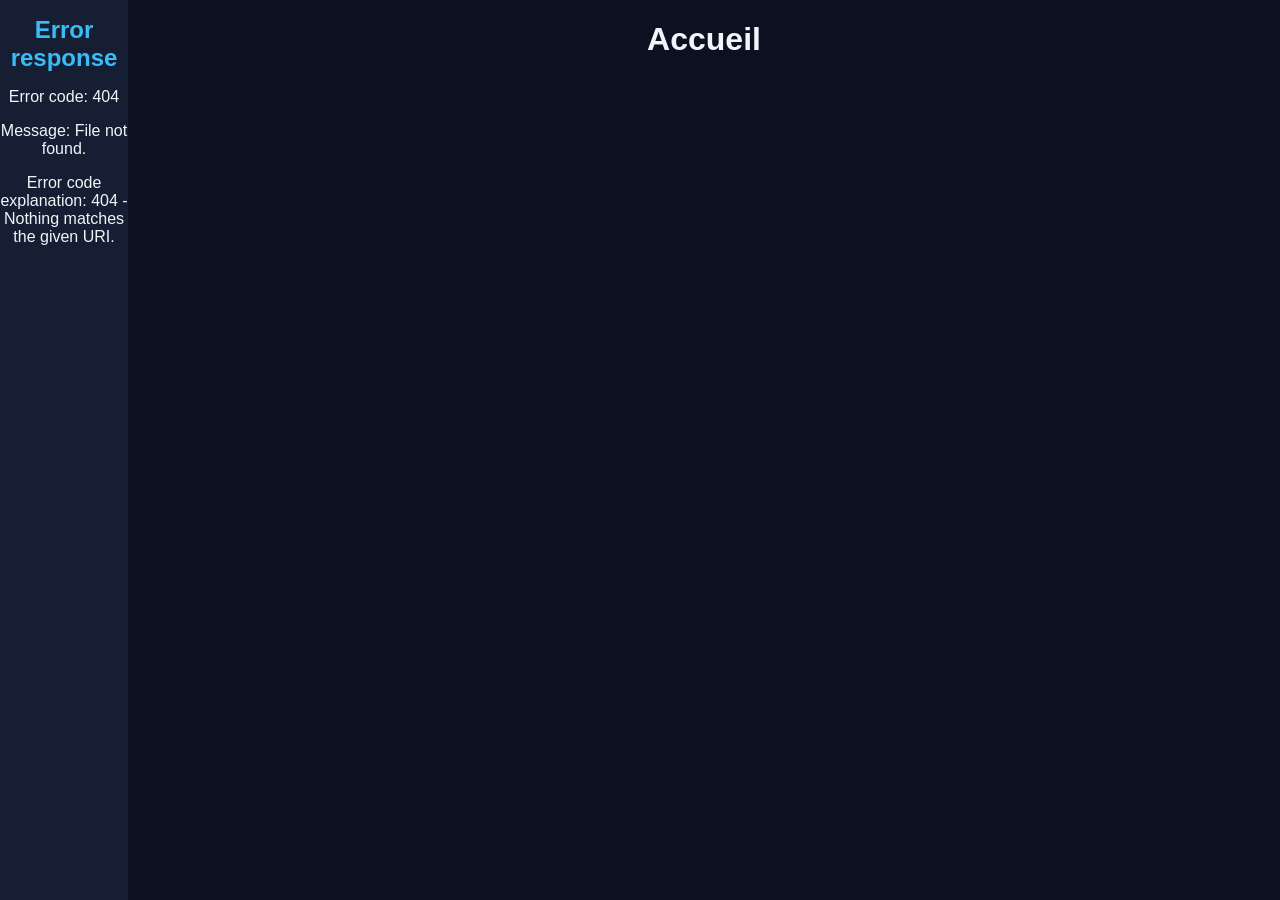
==== index.html @ 625a0e7c "ajout obj parser" ====
<!DOCTYPE html>
<html lang="fr">

<head>
    <meta charset="UTF-8">
    <meta name="viewport" content="width=device-width, initial-scale=1.0">
    <title>Portfolio</title>

    <link rel="stylesheet" href="style/style.css">
</head>

<body>
    <div class="grid-container">
        <!-- Menu -->
        <div id="menu-container" class="grid-menu text-center"></div>
        <div class="grid-body">
            <h1 class="text-center">Accueil</h1>
        </div>
    </div>
    <!-- Recuperation du menu -->
    <script>
        fetch('menu.html')
            .then(response => response.text())
            .then(data => {
                document.getElementById('menu-container').innerHTML = data;
            });
    </script>
</body>

</html>
---- style/style.css ----
/**,
*::before,
*::after {
    box-sizing: border-box;
}*/

body,
html {
    margin: 0;
    padding: 0;
    font-family: 'Segoe UI', Tahoma, Geneva, Verdana, sans-serif;
    background-color: #0b1120;
    color: #f1f5f9;
}

/* Grille */
.grid-container {
    display: grid;
    grid-template-columns: 10% 90%;
}

.grid-menu {
    position: sticky;
    top: 0;
    height: 100vh;
    background-color: #151e32;
}

.grid-body {
    background-color: transparent;
}

/* Menu */
.grid-menu h1 {
    font-size: 1.5rem;
    color: #38bdf8;
}

.menu-element {
    padding: 15px;
    margin: 5px 15px;
    cursor: pointer;
    border-radius: 8px;
    transition: all 0.3s ease;
}

a.menu-element {
    display: block;
    text-decoration: none;
    color: inherit;
    font-size: 1.2rem;
    font-weight: bold;
}

.menu-element:hover {
    background-color: #2a364d;
    color: #38bdf8;
}

/* Texte */
.text-center {
    text-align: center;
}

.center {
    display: flex;
    align-items: center;
    justify-content: center;
}

/* Canvas */
#canvas-container {
    height: 50%;
    width: 50%;
    background: #222;
}
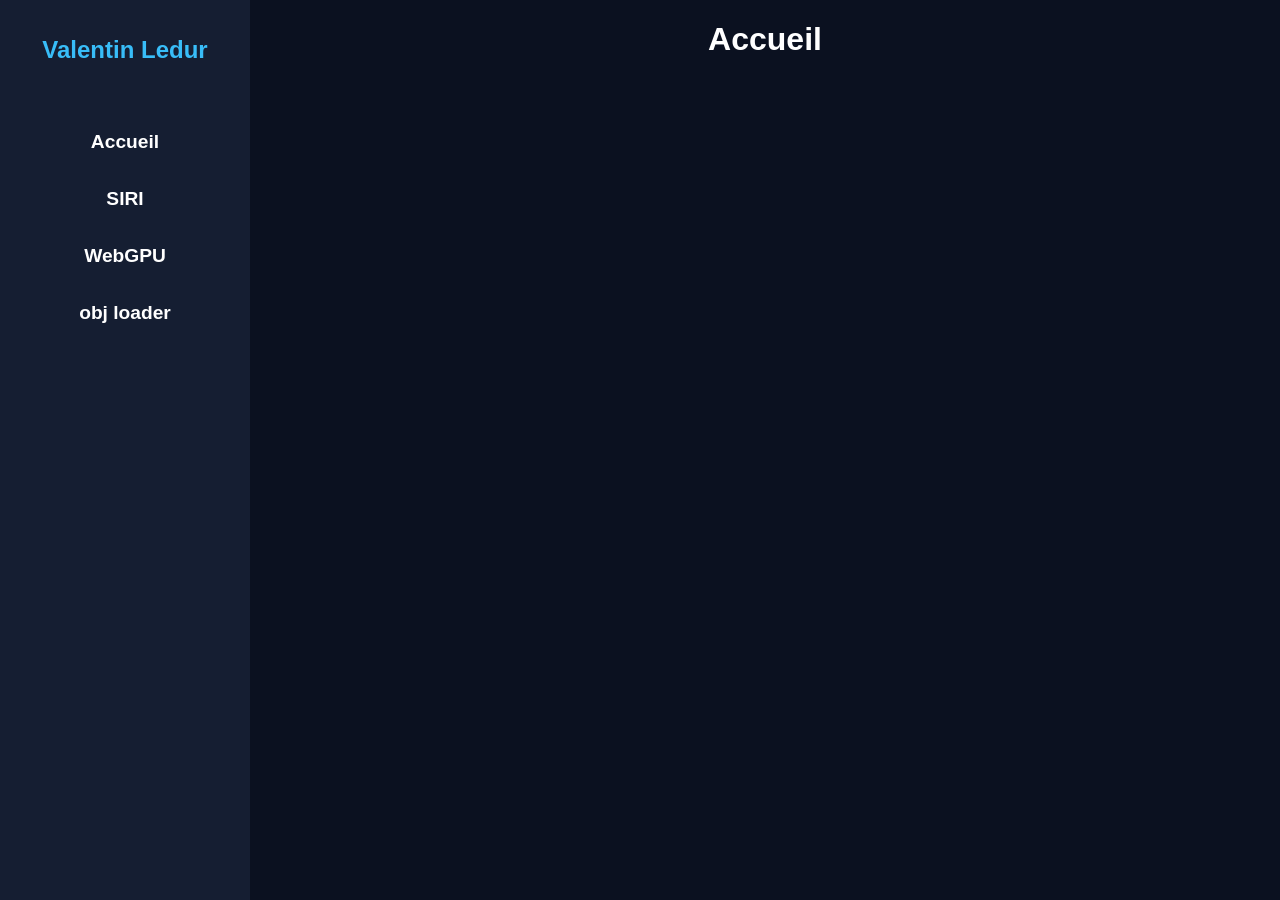
==== commit 4df400bc: "modification de l'affichage mobile" ====
--- a/index.html
+++ b/index.html
@@ -1,5 +1,5 @@
 <!DOCTYPE html>
-<html lang="fr">
+<html lang="fr" class="background text-white">
 
 <head>
     <meta charset="UTF-8">
@@ -7,24 +7,37 @@
     <title>Portfolio</title>
 
     <link rel="stylesheet" href="style/style.css">
+    <link rel="stylesheet" href="style/menu.css">
+    <link rel="stylesheet" href="style/color.css">
 </head>
 
 <body>
     <div class="grid-container">
         <!-- Menu -->
-        <div id="menu-container" class="grid-menu text-center"></div>
+        <div id="menu-container" class="grid-menu menu-background">
+            <div id="pages"></div>
+        </div>
+        <!-- Affichage du menu selectionné -->
         <div class="grid-body">
             <h1 class="text-center">Accueil</h1>
         </div>
-    </div>
-    <!-- Recuperation du menu -->
-    <script>
-        fetch('menu.html')
-            .then(response => response.text())
-            .then(data => {
-                document.getElementById('menu-container').innerHTML = data;
-            });
-    </script>
+        <!-- Recuperation du menu -->
+        <script>
+            fetch('menu.html')
+                .then(response => response.text())
+                .then(data => {
+                    document.getElementById("pages").innerHTML = data;
+
+                    const btn = document.getElementById('menu-toggle');
+                    const list = document.getElementById('menu-links');
+
+                    if (btn && list) {
+                        btn.addEventListener('click', () => {
+                            list.classList.toggle('active');
+                        });
+                    }
+                });
+        </script>
 </body>
 
 </html>
--- a/style/style.css
+++ b/style/style.css
@@ -8,53 +8,19 @@
 html {
     margin: 0;
     padding: 0;
-    font-family: 'Segoe UI', Tahoma, Geneva, Verdana, sans-serif;
-    background-color: #0b1120;
-    color: #f1f5f9;
 }
 
 /* Grille */
 .grid-container {
     display: grid;
-    grid-template-columns: 10% 90%;
+    grid-template-columns: 250px 1fr;
+    min-height: 100vh
 }
 
 .grid-menu {
     position: sticky;
     top: 0;
     height: 100vh;
-    background-color: #151e32;
-}
-
-.grid-body {
-    background-color: transparent;
-}
-
-/* Menu */
-.grid-menu h1 {
-    font-size: 1.5rem;
-    color: #38bdf8;
-}
-
-.menu-element {
-    padding: 15px;
-    margin: 5px 15px;
-    cursor: pointer;
-    border-radius: 8px;
-    transition: all 0.3s ease;
-}
-
-a.menu-element {
-    display: block;
-    text-decoration: none;
-    color: inherit;
-    font-size: 1.2rem;
-    font-weight: bold;
-}
-
-.menu-element:hover {
-    background-color: #2a364d;
-    color: #38bdf8;
 }
 
 /* Texte */
@@ -72,5 +38,24 @@
 #canvas-container {
     height: 50%;
     width: 50%;
-    background: #222;
+}
+
+@media screen and (max-width: 768px) {
+    .grid-container {
+        display: grid;
+        grid-template-columns: 1fr;
+        grid-template-rows: 100px 1fr;
+        min-height: 100vh
+    }
+
+    .grid-menu {
+        position: sticky;
+        top: 0;
+        height: 100px;
+    }
+
+    #canvas-container {
+        height: 80%;
+        width: 90%;
+    }
 }
--- a/style/menu.css
+++ b/style/menu.css
@@ -0,0 +1,147 @@
+/* Menu */
+.menu-titre {
+    font-size: 1.5rem;
+    color: #38bdf8;
+}
+
+.menu-element {
+    padding: 15px;
+    margin: 5px 15px;
+    border-radius: 8px;
+    transition: all 0.3s ease;
+}
+
+a.menu-element {
+    display: block;
+    text-decoration: none;
+    color: inherit;
+    font-size: 1.2rem;
+    font-weight: bold;
+}
+
+.menu-header {
+    display: flex;
+    align-items: center;
+    justify-content: center;
+    height: 100px;
+    padding: 0 20px;
+}
+
+.menu-button {
+    background: none;
+    border: none;
+    color: #38bdf8;
+    font-size: 2.5rem;
+    display: none;
+}
+
+.menu-load-button {
+    padding: 10px 20px;
+    background-color: #38bdf8;
+    color: #0b1120;
+    border: none;
+    border-radius: 5px;
+    cursor: pointer;
+    font-weight: bold;
+}
+
+.list-element {
+    list-style-type: none;
+}
+
+.list {
+    padding: 0;
+    text-align: center;
+}
+
+/* Loader */
+
+/* Le conteneur principal des inputs */
+.file-inputs-container {
+    display: flex;
+    flex-direction: column;
+    gap: 20px; /* Espace entre chaque bloc */
+    padding: 20px;
+    margin-top: 20px;
+    border-top: 1px solid #2a364d; /* Petite ligne de séparation avec le menu */
+}
+
+/* Espacement entre le label et l'input */
+.input-group {
+    display: flex;
+    flex-direction: column;
+    gap: 8px;
+}
+
+/* Style du texte au dessus de l'input */
+.input-group label {
+    font-size: 0.9rem;
+    font-weight: bold;
+    color: #f1f5f9;
+}
+
+/* Style global du champ fichier (pour masquer l'aspect par défaut) */
+input[type="file"] {
+    font-size: 0.85rem;
+    color: #a0aec0;
+    cursor: pointer;
+}
+
+/* LE SECRET : Styliser le bouton "Choisir un fichier" du navigateur ! */
+input[type="file"]::file-selector-button {
+    padding: 8px 12px;
+    margin-right: 15px;
+    background-color: #2a364d;
+    color: #38bdf8;
+    border: 1px solid #38bdf8;
+    border-radius: 5px;
+    cursor: pointer;
+    font-weight: bold;
+    transition: all 0.3s ease;
+}
+
+/* Animation au survol du bouton "Choisir un fichier" */
+input[type="file"]::file-selector-button:hover {
+    background-color: #38bdf8;
+    color: #0b1120;
+}
+
+/* Amélioration du bouton principal de chargement */
+.menu-load-button {
+    margin-top: 10px;
+    padding: 12px 20px;
+    background-color: #38bdf8;
+    color: #0b1120;
+    border: none;
+    border-radius: 5px;
+    cursor: pointer;
+    font-weight: bold;
+    font-size: 1rem;
+    transition: background-color 0.3s ease, transform 0.2s;
+}
+
+.menu-load-button:hover {
+    background-color: #0ea5e9;
+    transform: translateY(-2px); /* Petit effet de soulèvement ! */
+}
+
+@media screen and (max-width: 768px) {
+    .menu-header {
+        justify-content: space-between;
+    }
+
+    .menu-button {
+        display: block;
+    }
+
+    .list {
+        display: none;
+        background-color: #151e32;
+        flex-direction: column;
+        margin: 0;
+    }
+
+    .list.active {
+        display: flex;
+    }
+}
--- a/style/color.css
+++ b/style/color.css
@@ -0,0 +1,21 @@
+.background {
+    background-color: #0b1120;
+}
+
+.text-white {
+    color: white;
+    font-family: sans-serif;
+}
+
+.menu-background {
+    background-color: #151e32;
+}
+
+.menu-element:hover {
+    background-color: #2a364d;
+    color: #38bdf8;
+}
+
+.canvas-color {
+    background: #222;
+}
